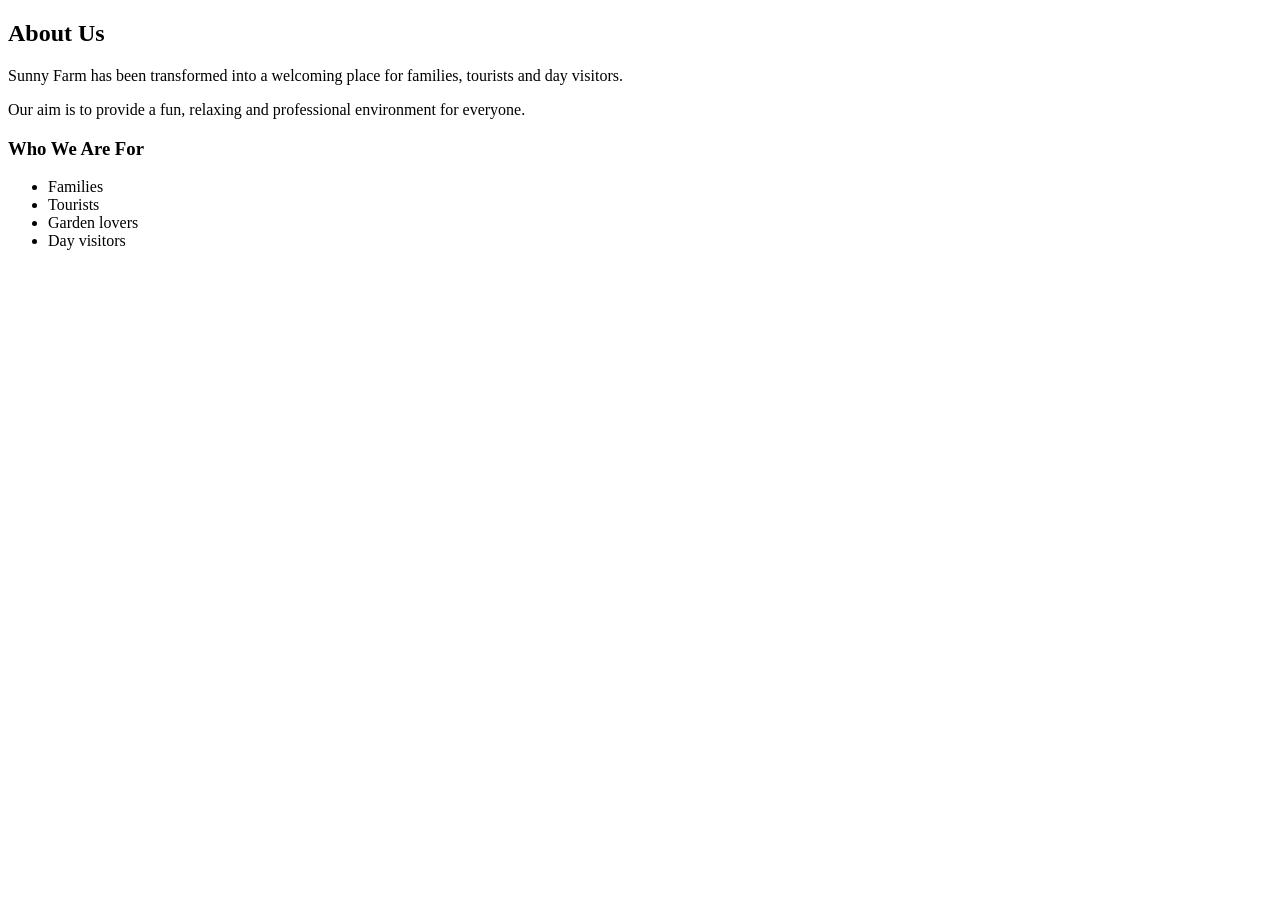
==== about.html @ 18171985 "Initial commit for AUTHORING A WEBSITE" ====
<!-- ABOUT SECTION -->
  <!DOCTYPE html>
<html lang="en">
<head>
    <link rel=""stylesheet"
    type=""text/css
    href=""css/main.css">
    <h2 id="about">About Us</h2>
    <p>
        Sunny Farm has been transformed into a welcoming place for families, tourists and day visitors.
    </p>

    <p>
        Our aim is to provide a fun, relaxing and professional environment for everyone.
    </p>

    <h3>Who We Are For</h3>
    <ul>
        <li>Families</li>
        <li>Tourists</li>
        <li>Garden lovers</li>
        <li>Day visitors</li>
    </ul>

    </body>
</html>
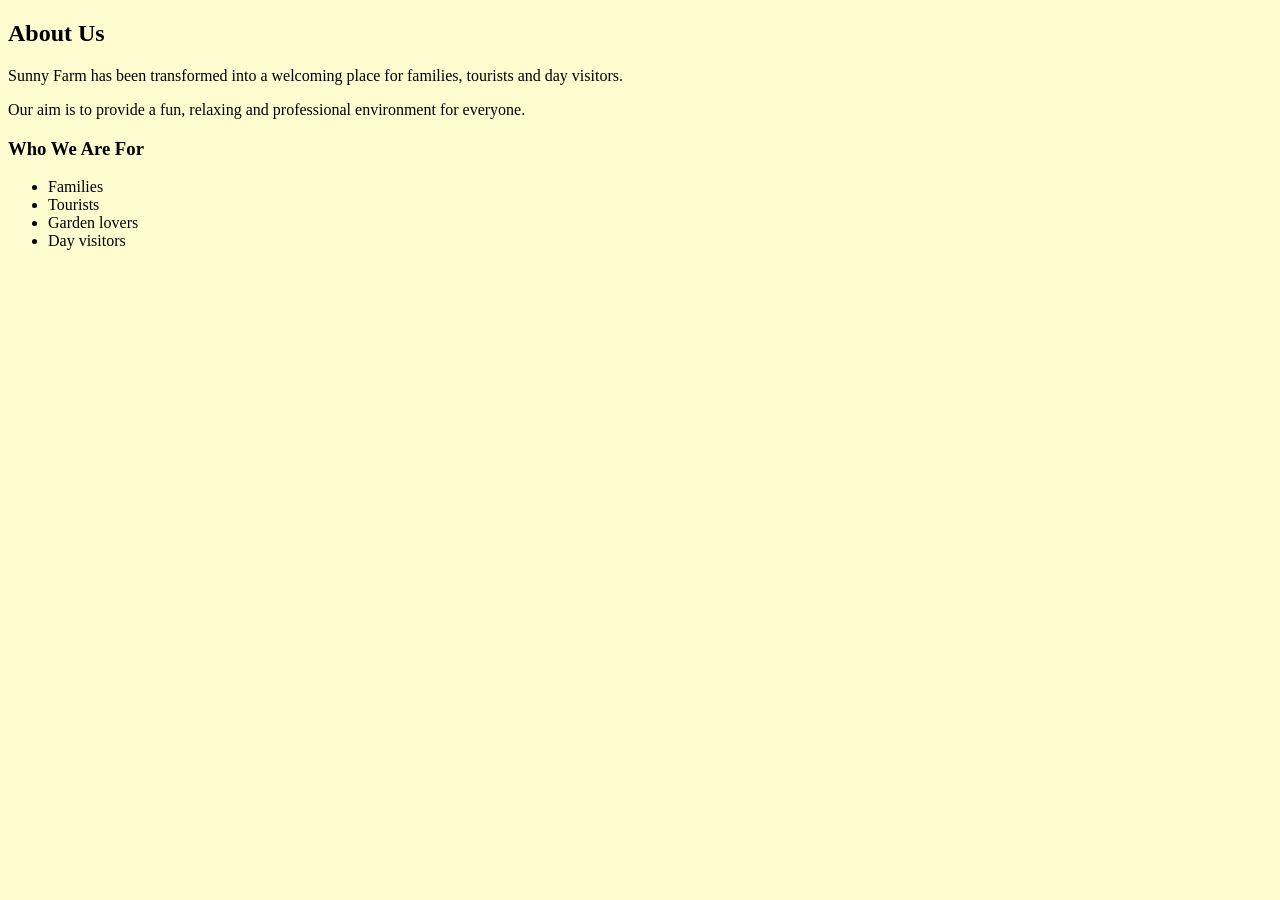
==== commit 6065919e: "Fix HTML structure in Activities, Contact, and About pages" ====
--- a/about.html
+++ b/about.html
@@ -1,11 +1,14 @@
 
- <!-- ABOUT SECTION -->
-  <!DOCTYPE html>
+ <!DOCTYPE html>
 <html lang="en">
 <head>
-    <link rel=""stylesheet"
-    type=""text/css
-    href=""css/main.css">
+    <meta charset="UTF-8">
+    <meta name="viewport" content="width=device-width, initial-scale=1.0">
+    <link rel="stylesheet" type="text/css" href="css/main.css">
+    <title>About Us - Sunny Farm</title>
+</head>
+<body bgcolor="#FFFDD0">
+    <!-- ABOUT SECTION -->
     <h2 id="about">About Us</h2>
     <p>
         Sunny Farm has been transformed into a welcoming place for families, tourists and day visitors.
